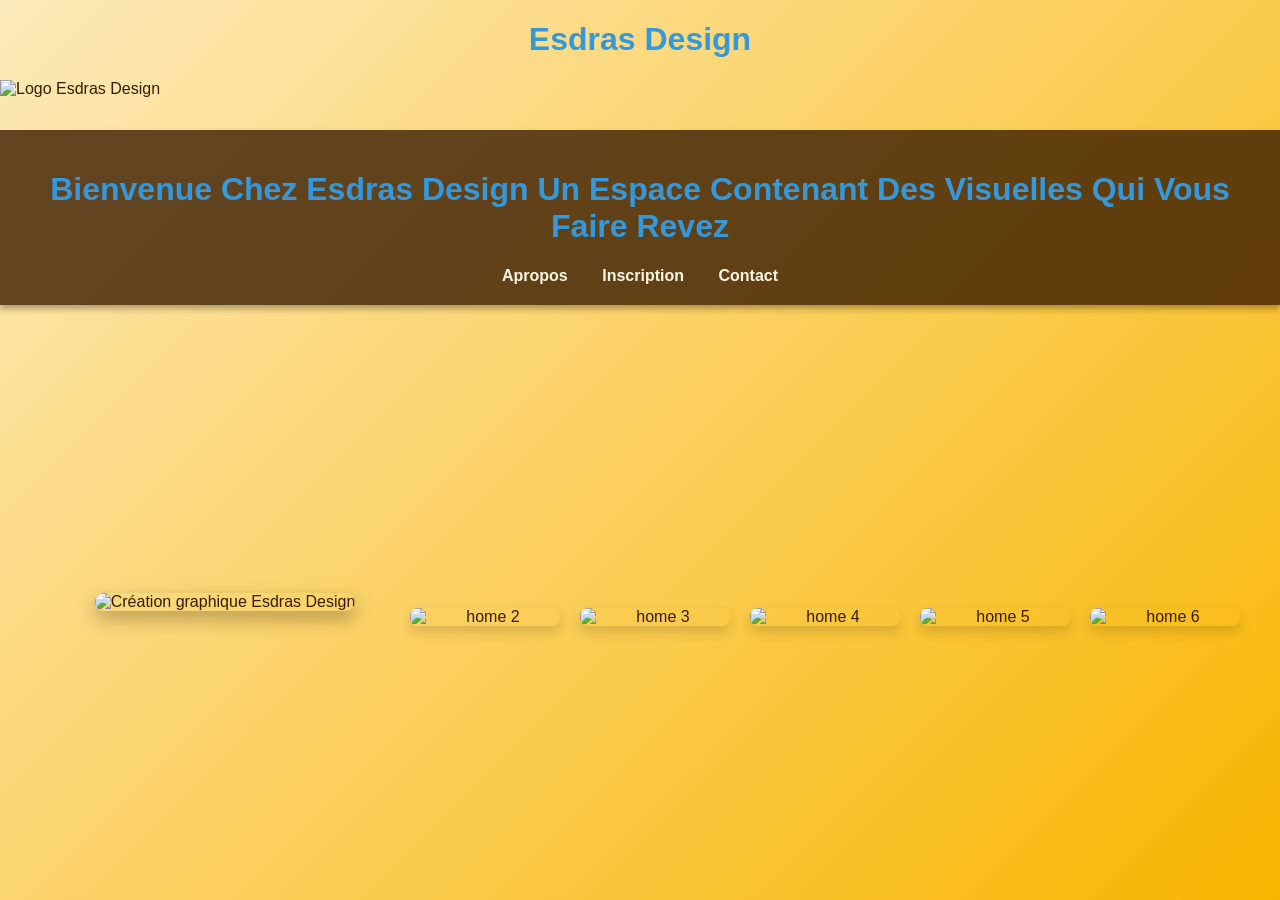
==== index.html @ a2589b4f "first commit" ====
<!DOCTYPE html>
<html lang="fr">
<head>
  <meta charset="UTF-8" />
  <title>Accueil - Esdras Design</title>
  
<h1 style="display: inline;">Esdras Design</h1>


  <link rel="stylesheet" href="style.css" />
  <style>
    body {
      background: linear-gradient(135deg, #fceabb, #f8b500);
      color: #3a1c00;
      font-family: 'Segoe UI', Tahoma, Geneva, Verdana, sans-serif;
      margin: 0;
      padding: 0;
      height: 100vh;
      display: flex;
      flex-direction: column;
    }
    header {
      background: rgba(58, 28, 0, 0.8);
      padding: 20px;
      text-align: center;
      color: #fff7e6;
      box-shadow: 0 4px 6px rgba(0,0,0,0.3);
    }
    nav a {
      color: #fff7e6;
      margin: 0 15px;
      text-decoration: none;
      font-weight: 600;
      transition: color 0.3s ease;
    }
    nav a:hover {
      color: #ffeb99;
    }
    main {
      flex: 1;
      display: flex;
      justify-content: center;
      align-items: center;
      padding: 40px;
      text-align: center;
    }
    .welcome-box {
      background: rgba(255, 235, 153, 0.85);
      padding: 40px 60px;

    }
    
    .welcome-box h1 {
      font-size: 3em;
      margin-bottom: 15px;
      font-weight: 700;
    }
    .welcome-box p {
      font-size: 1.25em;
      margin-bottom: 30px;
      line-height: 1.5;
      color: #6b4500;
    }
    .btn {
      display: inline-block;
      padding: 15px 30px;
      background-color: #6b4500;
      color: #fff7e6;
      font-weight: 600;
      border-radius: 8px;
      text-decoration: none;
      box-shadow: 0 6px 12px rgba(107, 69, 0, 0.7);
      transition: background-color 0.3s ease;
    }
    .btn:hover {
      background-color: #a77200;
      box-shadow: 0 8px 18px rgba(167, 114, 0, 0.85);
    }
    footer {
      background: rgba(58, 28, 0, 0.8);
      padding: 15px;
      text-align: center;
      color: #fff7e6;
      font-size: 0.9em;
      box-shadow: 0 -4px 6px rgba(0,0,0,0.3);
    }
    @media(max-width: 600px) {
      .welcome-box {
        padding: 30px 20px;
      }
      .welcome-box h1 {
        font-size: 2em;
      }
    }
    .index-image {
      flex: 1 1 350px;
      text-align: center;
    }
    .index-image img {
      max-width: 100%;
      border-radius: 12px;
      box-shadow: 0 8px 18px rgba(90, 62, 27, 0.4);
    }
    .galerie {
      margin-top: 30px;
      display: flex;
      gap: 20px;
      justify-content: center;
      flex-wrap: wrap;
    }
    .galerie img {
      width: 150px;
      border-radius: 8px;
      box-shadow: 0 6px 12px rgba(90, 62, 27, 0.2);
      transition: transform 0.3s ease;
      cursor: pointer;
    }
    .galerie img:hover {
      transform: scale(1.05);
      box-shadow: 0 10px 20px rgba(90, 62, 27, 0.4);
    }
  </style>
</head>
<img src="C:\Users\IDE_SIMO\Desktop\ESDRAS_DIGITAL\LOGO\WhatsApp Image 2025-11-01 à 07.43.27_7a3ad6b7.jpg" alt="Logo Esdras Design" style="height: 50px; vertical-align: middle; margin-right: 15px;">
<body>

<header>
  <h1>Bienvenue Chez Esdras Design Un Espace Contenant Des Visuelles Qui Vous Faire Revez</h1>

  <nav>
    <a href="apropos.html">Apropos</a>
    <a href="inscription.html">Inscription</a>
    <a href="contact.html">Contact</a>
 </nav>
 </header>
    <main>
  <div class="index-image">
    <img src="C:\Users\IDE_SIMO\Desktop\ESDRAS_DIGITAL\home\img6.jpg" alt="Création graphique Esdras Design" />
    
  </div>

  <div class="galerie">
     <img src="C:\Users\IDE_SIMO\Desktop\ESDRAS_DIGITAL\home\img2.jpg" alt="home 2" />
     <img src="C:\Users\IDE_SIMO\Desktop\ESDRAS_DIGITAL\home\img3.jpg" alt="home 3" />
     <img src="C:\Users\IDE_SIMO\Desktop\ESDRAS_DIGITAL\home\img4.jpg" alt="home 4" />
     <img src="C:\Users\IDE_SIMO\Desktop\ESDRAS_DIGITAL\home\img5.jpg" alt="home 5" />
     <img src="C:\Users\IDE_SIMO\Desktop\ESDRAS_DIGITAL\home\img1.jpg" alt="home 6" /> 
  </div>
  <script>
  document.addEventListener('contextmenu', function (e) {
    e.preventDefault();
  });
</script>

</main>
---- style.css ----
css
/* Polices */
body {
    font-family: 'Open Sans', sans-serif;
    background-color: #ffffff;
    margin: 0;
    color: #333;
}

h1, h2 {
    font-family: 'Montserrat', sans-serif;
    color: #3498db;
    text-align: center;
}

header {
    background-color: #3498db;
    padding: 10px 0;
}

nav ul {
    list-style: none;
    display: flex;
    justify-content: center;
    padding: 0;
    margin: 0;
}

nav ul li {
    margin: 0 15px;
}

nav ul li a {
    color: white;
    text-decoration: none;
    font-weight: bold;
    font-size: 1.1em;
    transition: color 0.3s ease;
}

nav ul li a:hover,
nav ul li a.active {
    color: #f1c40f;
}

.home-section {
    padding: 40px 20px;
    text-align: center;
}

.home-section button {
    background-color: #f1c40f;
    border: none;
    padding: 10px 20px;
    font-weight: bold;
    color: #3498db;
    cursor: pointer;
    border-radius: 4px;
    transition: background-color 0.3s ease;
}

.home-section button:hover {
    background-color: #d1ac0b;
}

/* Présentation des images */
.presentation-images {
    margin-top: 30px;
    display: flex;
    flex-wrap: wrap;
    justify-content: center;
    gap: 15px;
}

.presentation-images img {
    width: 150px;
    height: 100px;
    object-fit: cover;
    border-radius: 5px;
}

/* Portfolio */
#portfolio {
    padding: 40px 20px;
    background-color: #f9f9f9;
    text-align: center;
}


button[type="submit"]:hover {
    background-color: #2980b9;
}

footer {
    background-color: #3498db;
    color: white;
    padding: 15px 0;
    text-align: center;
}

.social-links a {
    color: #f1c40f;
    margin: 0 10px;
    text-decoration: none;
    font-weight: bold;
}

.social-links a:hover {
    text-decoration: underline;
}

/* Responsive */
@media (max-width: 600px) {
    .presentation-images img, .portfolio-item {
        width: 100%;
        height: auto;
    }

    nav ul {
        flex-direction: column;
        align-items: center;
    }

    nav ul li {
        margin: 10px 0;
    }
}
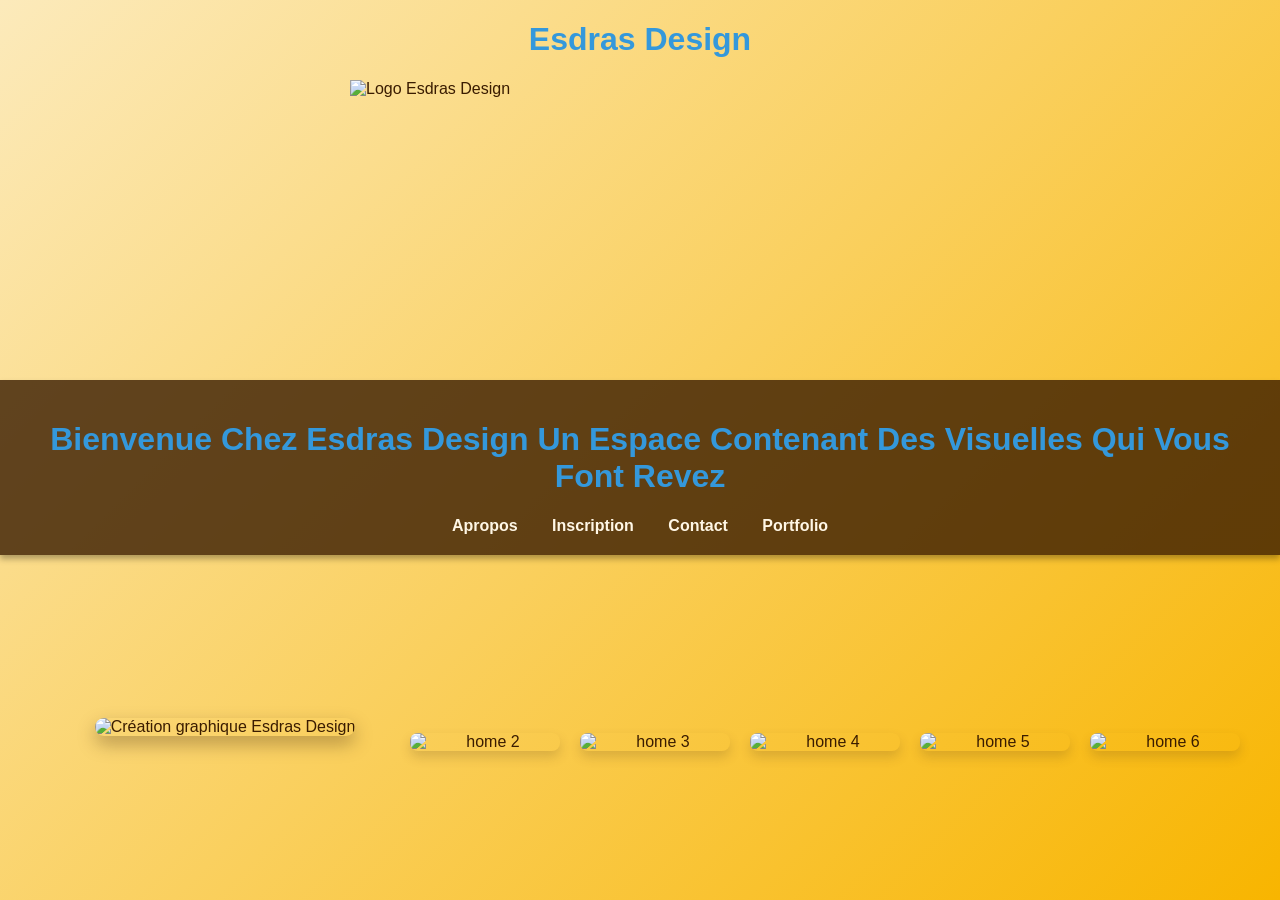
==== commit a77fdf45: "final done" ====
--- a/index.html
+++ b/index.html
@@ -10,6 +10,9 @@
 
   <link rel="stylesheet" href="style.css" />
   <style>
+    title{
+      font-family: 'Trebuchet MS', 'Lucida Sans Unicode', 'Lucida Grande', 'Lucida Sans', Arial, sans-serif;
+    }
     body {
       background: linear-gradient(135deg, #fceabb, #f8b500);
       color: #3a1c00;
@@ -122,16 +125,20 @@
     }
   </style>
 </head>
-<img src="C:\Users\IDE_SIMO\Desktop\ESDRAS_DIGITAL\LOGO\WhatsApp Image 2025-11-01 à 07.43.27_7a3ad6b7.jpg" alt="Logo Esdras Design" style="height: 50px; vertical-align: middle; margin-right: 15px;">
+<img src="C:\Users\IDE_SIMO\Desktop\ESDRAS_DIGITAL\portfolio\20251207_192159.jpg" alt="Logo Esdras Design" style="height: 300px; vertical-align: middle; margin-right: 350px;margin-left: 350px;">
 <body>
 
 <header>
-  <h1>Bienvenue Chez Esdras Design Un Espace Contenant Des Visuelles Qui Vous Faire Revez</h1>
+  
+  <h1>Bienvenue Chez Esdras Design Un Espace Contenant Des Visuelles Qui Vous Font Revez</h1>
 
   <nav>
     <a href="apropos.html">Apropos</a>
     <a href="inscription.html">Inscription</a>
     <a href="contact.html">Contact</a>
+    <a href="portfolio.html">Portfolio</a>
+    
+    
  </nav>
  </header>
     <main>
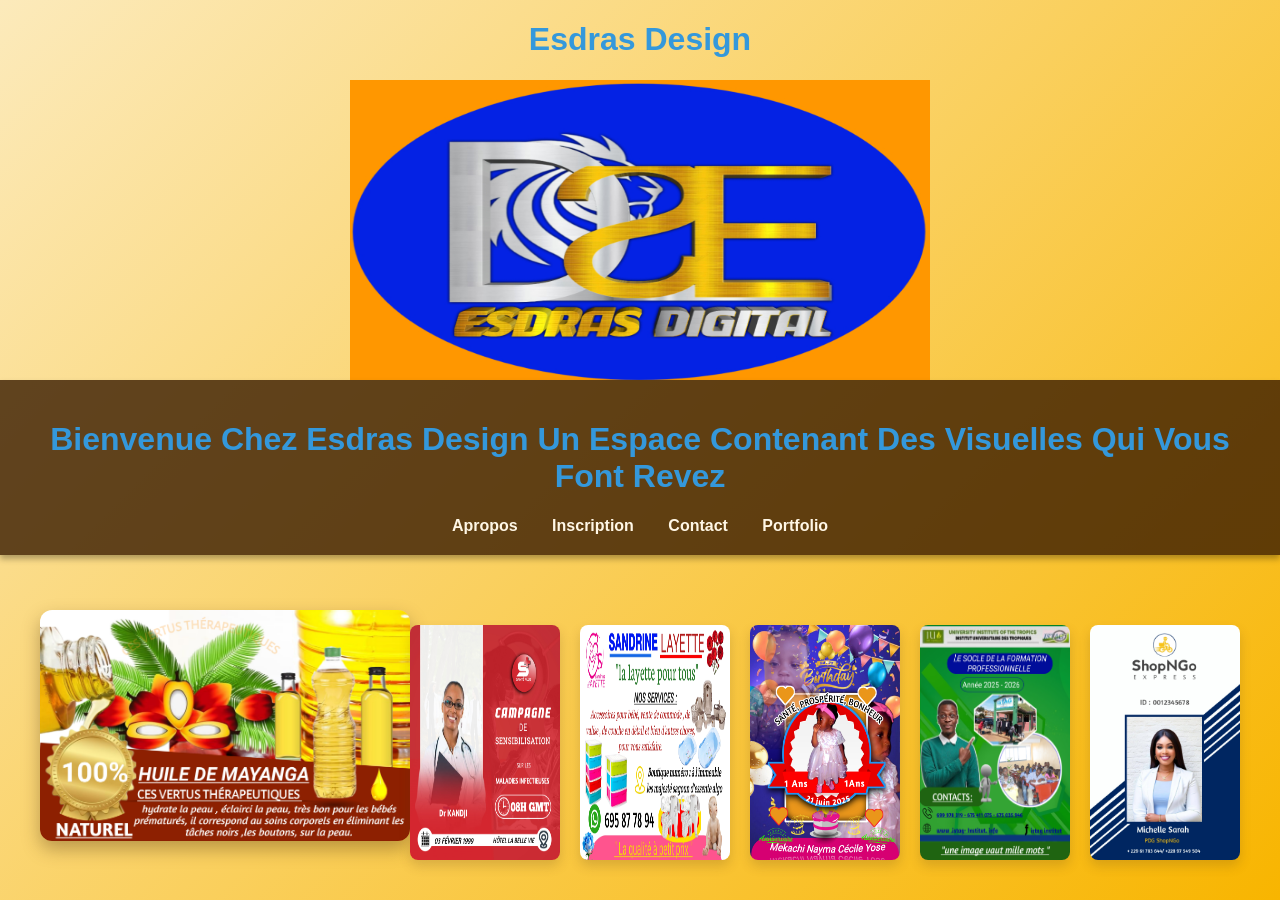
==== commit efa2a9fb: "done" ====
--- a/index.html
+++ b/index.html
@@ -125,7 +125,7 @@
     }
   </style>
 </head>
-<img src="C:\Users\IDE_SIMO\Desktop\ESDRAS_DIGITAL\portfolio\20251207_192159.jpg" alt="Logo Esdras Design" style="height: 300px; vertical-align: middle; margin-right: 350px;margin-left: 350px;">
+<img src="portfolio/20251207_192159.jpg" alt="Logo Esdras Design" style="height: 300px; vertical-align: middle; margin-right: 350px;margin-left: 350px;">
 <body>
 
 <header>
@@ -143,16 +143,16 @@
  </header>
     <main>
   <div class="index-image">
-    <img src="C:\Users\IDE_SIMO\Desktop\ESDRAS_DIGITAL\home\img6.jpg" alt="Création graphique Esdras Design" />
+    <img src="home/img6.jpg" alt="Création graphique Esdras Design" />
     
   </div>
 
   <div class="galerie">
-     <img src="C:\Users\IDE_SIMO\Desktop\ESDRAS_DIGITAL\home\img2.jpg" alt="home 2" />
-     <img src="C:\Users\IDE_SIMO\Desktop\ESDRAS_DIGITAL\home\img3.jpg" alt="home 3" />
-     <img src="C:\Users\IDE_SIMO\Desktop\ESDRAS_DIGITAL\home\img4.jpg" alt="home 4" />
-     <img src="C:\Users\IDE_SIMO\Desktop\ESDRAS_DIGITAL\home\img5.jpg" alt="home 5" />
-     <img src="C:\Users\IDE_SIMO\Desktop\ESDRAS_DIGITAL\home\img1.jpg" alt="home 6" /> 
+     <img src="home/img2.jpg" alt="home 2" />
+     <img src="home/img3.jpg" alt="home 3" />
+     <img src="home/img4.jpg" alt="home 4" />
+     <img src="home/img5.jpg" alt="home 5" />
+     <img src="home/img1.jpg" alt="home 6" /> 
   </div>
   <script>
   document.addEventListener('contextmenu', function (e) {
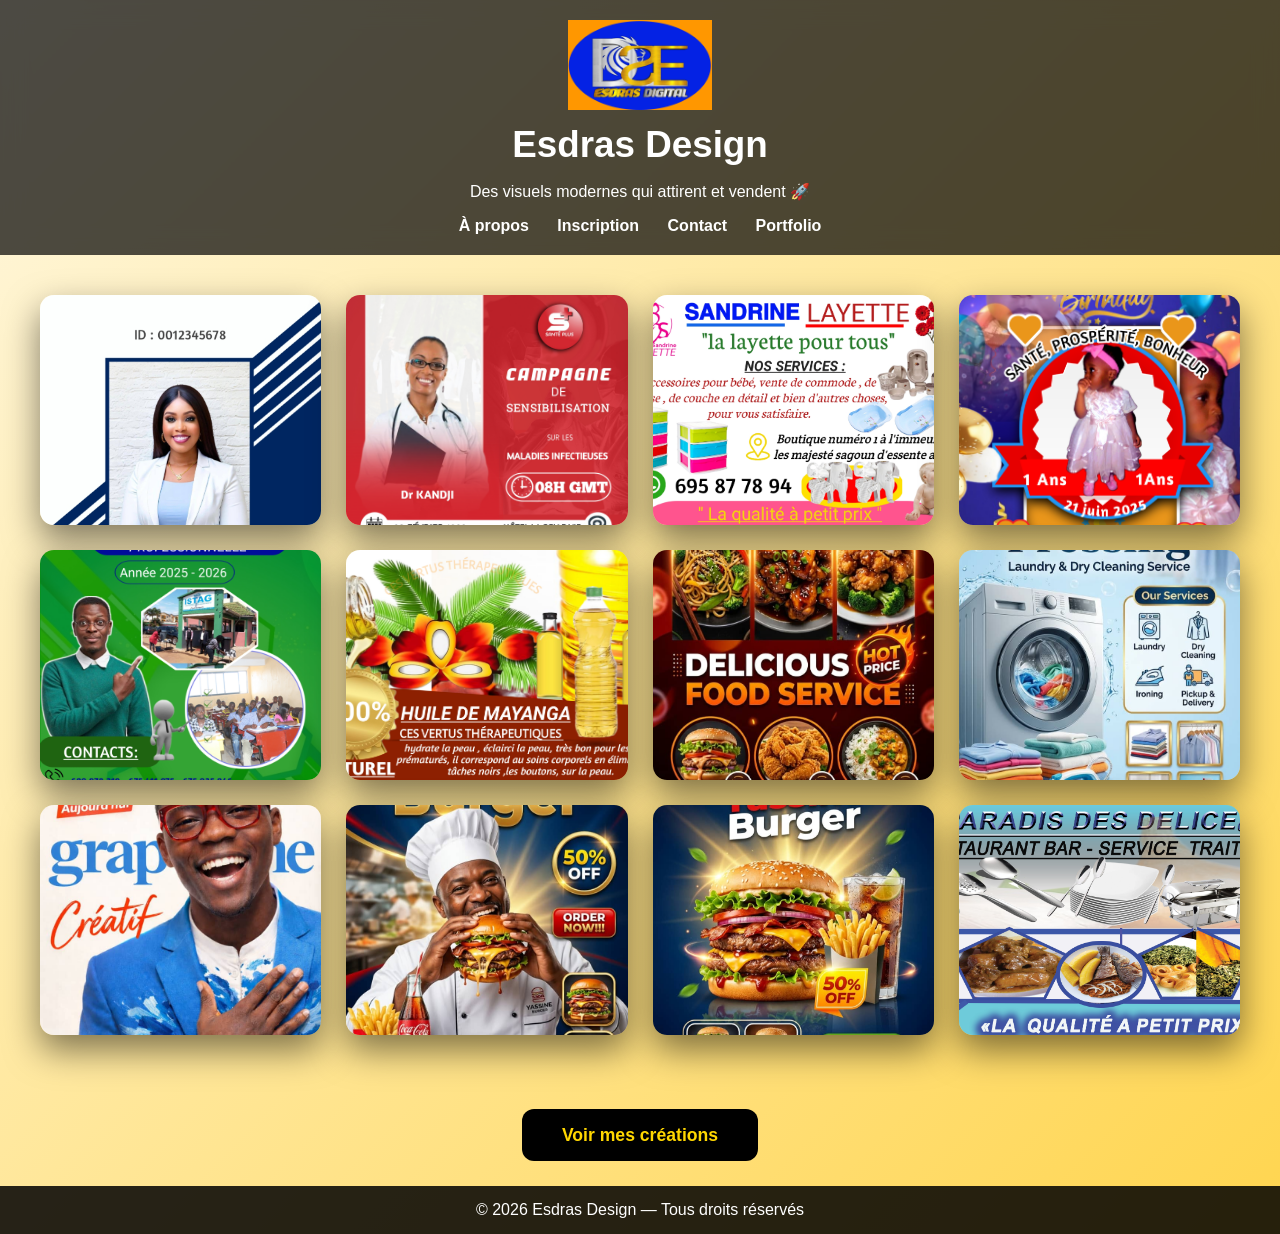
==== commit 862dac08: "client site" ====
--- a/index.html
+++ b/index.html
@@ -1,163 +1,182 @@
-
-<!DOCTYPE html>
-<html lang="fr">
-<head>
-  <meta charset="UTF-8" />
-  <title>Accueil - Esdras Design</title>
-  
-<h1 style="display: inline;">Esdras Design</h1>
-
-
-  <link rel="stylesheet" href="style.css" />
-  <style>
-    title{
-      font-family: 'Trebuchet MS', 'Lucida Sans Unicode', 'Lucida Grande', 'Lucida Sans', Arial, sans-serif;
-    }
-    body {
-      background: linear-gradient(135deg, #fceabb, #f8b500);
-      color: #3a1c00;
-      font-family: 'Segoe UI', Tahoma, Geneva, Verdana, sans-serif;
-      margin: 0;
-      padding: 0;
-      height: 100vh;
-      display: flex;
-      flex-direction: column;
-    }
-    header {
-      background: rgba(58, 28, 0, 0.8);
-      padding: 20px;
-      text-align: center;
-      color: #fff7e6;
-      box-shadow: 0 4px 6px rgba(0,0,0,0.3);
-    }
-    nav a {
-      color: #fff7e6;
-      margin: 0 15px;
-      text-decoration: none;
-      font-weight: 600;
-      transition: color 0.3s ease;
-    }
-    nav a:hover {
-      color: #ffeb99;
-    }
-    main {
-      flex: 1;
-      display: flex;
-      justify-content: center;
-      align-items: center;
-      padding: 40px;
-      text-align: center;
-    }
-    .welcome-box {
-      background: rgba(255, 235, 153, 0.85);
-      padding: 40px 60px;
-
-    }
-    
-    .welcome-box h1 {
-      font-size: 3em;
-      margin-bottom: 15px;
-      font-weight: 700;
-    }
-    .welcome-box p {
-      font-size: 1.25em;
-      margin-bottom: 30px;
-      line-height: 1.5;
-      color: #6b4500;
-    }
-    .btn {
-      display: inline-block;
-      padding: 15px 30px;
-      background-color: #6b4500;
-      color: #fff7e6;
-      font-weight: 600;
-      border-radius: 8px;
-      text-decoration: none;
-      box-shadow: 0 6px 12px rgba(107, 69, 0, 0.7);
-      transition: background-color 0.3s ease;
-    }
-    .btn:hover {
-      background-color: #a77200;
-      box-shadow: 0 8px 18px rgba(167, 114, 0, 0.85);
-    }
-    footer {
-      background: rgba(58, 28, 0, 0.8);
-      padding: 15px;
-      text-align: center;
-      color: #fff7e6;
-      font-size: 0.9em;
-      box-shadow: 0 -4px 6px rgba(0,0,0,0.3);
-    }
-    @media(max-width: 600px) {
-      .welcome-box {
-        padding: 30px 20px;
-      }
-      .welcome-box h1 {
-        font-size: 2em;
-      }
-    }
-    .index-image {
-      flex: 1 1 350px;
-      text-align: center;
-    }
-    .index-image img {
-      max-width: 100%;
-      border-radius: 12px;
-      box-shadow: 0 8px 18px rgba(90, 62, 27, 0.4);
-    }
-    .galerie {
-      margin-top: 30px;
-      display: flex;
-      gap: 20px;
-      justify-content: center;
-      flex-wrap: wrap;
-    }
-    .galerie img {
-      width: 150px;
-      border-radius: 8px;
-      box-shadow: 0 6px 12px rgba(90, 62, 27, 0.2);
-      transition: transform 0.3s ease;
-      cursor: pointer;
-    }
-    .galerie img:hover {
-      transform: scale(1.05);
-      box-shadow: 0 10px 20px rgba(90, 62, 27, 0.4);
-    }
-  </style>
-</head>
-<img src="portfolio/20251207_192159.jpg" alt="Logo Esdras Design" style="height: 300px; vertical-align: middle; margin-right: 350px;margin-left: 350px;">
-<body>
-
-<header>
-  
-  <h1>Bienvenue Chez Esdras Design Un Espace Contenant Des Visuelles Qui Vous Font Revez</h1>
-
-  <nav>
-    <a href="apropos.html">Apropos</a>
-    <a href="inscription.html">Inscription</a>
-    <a href="contact.html">Contact</a>
-    <a href="portfolio.html">Portfolio</a>
-    
-    
- </nav>
- </header>
-    <main>
-  <div class="index-image">
-    <img src="home/img6.jpg" alt="Création graphique Esdras Design" />
-    
-  </div>
-
-  <div class="galerie">
-     <img src="home/img2.jpg" alt="home 2" />
-     <img src="home/img3.jpg" alt="home 3" />
-     <img src="home/img4.jpg" alt="home 4" />
-     <img src="home/img5.jpg" alt="home 5" />
-     <img src="home/img1.jpg" alt="home 6" /> 
-  </div>
-  <script>
-  document.addEventListener('contextmenu', function (e) {
-    e.preventDefault();
-  });
-</script>
-
-</main>+<!DOCTYPE html>
+<html lang="fr">
+<head>
+  <meta charset="UTF-8" />
+  <meta name="viewport" content="width=device-width, initial-scale=1.0"/>
+  <title>Accueil - Esdras Design</title>
+
+  <style>
+    body {
+   /*   background: linear-gradient(135deg, #FFD700, #ffb347, #3a1c00);*/
+   background: linear-gradient(135deg, #fff8e1, #ffd54f);
+      color: #111;
+      font-family: 'Segoe UI', sans-serif;
+      margin: 0;
+      display: flex;
+      flex-direction: column;
+      min-height: 100vh;
+    }
+
+    header {
+      background: rgba(0,0,0,0.7);
+      backdrop-filter: blur(12px);
+      padding: 20px;
+      text-align: center;
+      color: #fff;
+    }
+
+    header img {
+      height: 90px;
+    }
+
+    h1 {
+      margin: 10px 0;
+      font-size: 2.3em;
+    }
+
+    nav a {
+      color: #fff;
+      margin: 0 12px;
+      text-decoration: none;
+      font-weight: bold;
+      position: relative;
+    }
+
+    nav a::after {
+      content: "";
+      position: absolute;
+      width: 0%;
+      height: 2px;
+      background: #FFD700;
+      left: 0;
+      bottom: -5px;
+      transition: 0.3s;
+    }
+
+    nav a:hover::after {
+      width: 100%;
+    }
+
+    main {
+      flex: 1;
+      padding: 40px 20px;
+      display: flex;
+      flex-direction: column;
+      align-items: center;
+      gap: 40px;
+    }
+
+    /* GALERIE */
+    .galerie {
+      display: grid;
+      grid-template-columns: repeat(auto-fit, minmax(250px, 1fr));
+      gap: 25px;
+      width: 100%;
+      max-width: 1200px;
+    }
+
+    .galerie img {
+      width: 100%;
+      height: 230px;
+      object-fit: cover;
+      border-radius: 14px;
+      transition: 0.4s;
+      box-shadow: 0 15px 35px rgba(0,0,0,0.5);
+    }
+
+    .galerie img:hover {
+      transform: scale(1.08);
+      filter: brightness(1.1);
+    }
+
+    /* BOUTON */
+    .btn-container {
+      margin-top: 50px;
+    }
+
+    .btn {
+      padding: 16px 40px;
+      background: #000;
+      color: #FFD700;
+      border-radius: 12px;
+      font-weight: bold;
+      text-decoration: none;
+      font-size: 1.1em;
+      transition: 0.3s;
+    }
+
+    .btn:hover {
+      background: #222;
+      transform: scale(1.1);
+    }
+
+    footer {
+      background: rgba(0,0,0,0.85);
+      color: #fff;
+      padding: 15px;
+      text-align: center;
+    }
+
+    @media(max-width: 768px) {
+      .galerie img {
+        height: 170px;
+      }
+
+      h1 {
+        font-size: 1.8em;
+      }
+    }
+  </style>
+</head>
+
+<body>
+
+<header>
+  <img src="portfolio/20251207_192159.jpg" alt="Logo">
+
+  <h1>Esdras Design</h1>
+  <p>Des visuels modernes qui attirent et vendent 🚀</p>
+
+  <nav>
+    <a href="apropos.html">À propos</a>
+    <a href="inscription.html">Inscription</a>
+    <a href="contact.html">Contact</a>
+    <a href="portfolio.html">Portfolio</a>
+  </nav>
+</header>
+
+<main>
+
+  <div class="galerie">
+    <img src="home/img1.jpg">
+    <img src="home/img2.jpg">
+    <img src="home/img3.jpg">
+    <img src="home/img4.jpg">
+    <img src="home/img5.jpg">
+    <img src="home/img6.jpg">
+    <img src="home/img7.jpeg">
+    <img src="home/img8.jpeg">
+    <img src="home/img9.jpeg">
+    <img src="home/img10.jpeg">
+    <img src="home/img11.jpeg">
+    <img src="home/img13.jpg">
+  </div>
+
+  <div class="btn-container">
+    <a href="portfolio.html" class="btn">Voir mes créations</a>
+  </div>
+
+</main>
+
+<footer>
+  © 2026 Esdras Design — Tous droits réservés
+</footer>
+
+<script>
+  document.addEventListener('contextmenu', function (e) {
+    e.preventDefault();
+  });
+</script>
+
+</body>
+</html>
